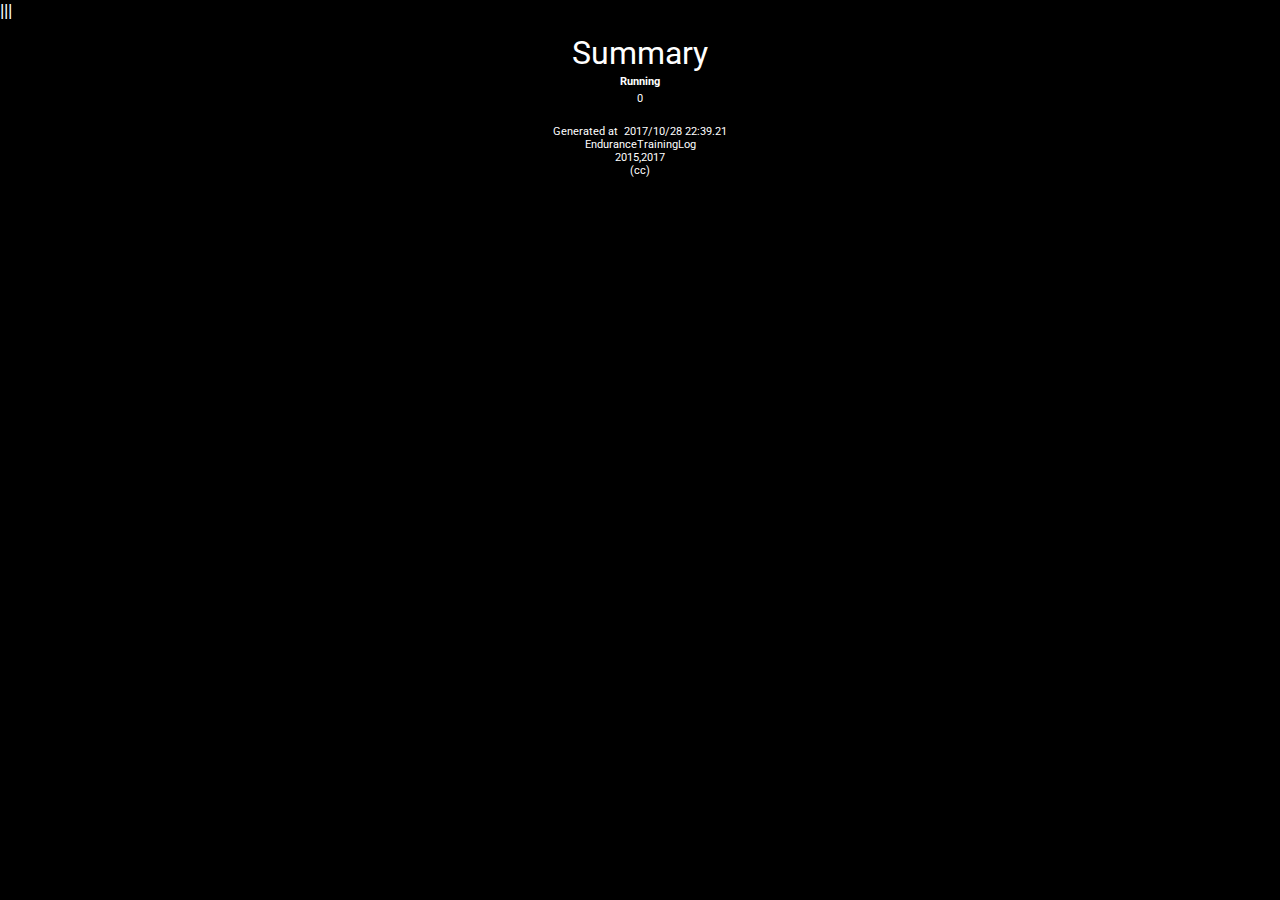
==== src/html/template.html @ f3c8a53b "Home generation." ====
<!DOCTYPE html>
<html>
  <head>
    <meta charset="utf-8">
    <!-- etl.meta.title.begin -->
    <title>Summary - Endurance Training Log</title>
    <!-- etl.meta.title.end -->
    <meta name="description" content="EnduranceTrainingLog is a training log with advanced reporting and analytics."/>
    <meta name="keywords" content="training, log, running, rowing, cycling, swimming"/>
    <link href='./style.css' rel='stylesheet' type='text/css'>
    <script src="./scripts.js"></script>
    <link rel="shortcut icon" href="./favicon.ico" />
    <link rel="alternate" type="application/atom+xml" title="EnduranceTrainingLog commits on GitHub" href="https://github.com/dvorka/endurance-training-log/commits/master.atom">
    <link href='http://fonts.googleapis.com/css?family=Roboto' rel='stylesheet' type='text/css'>
  </head>
<body onload="toggleLeftMenubar();">

<div id="hamburger" class="etl-hamburger" onclick="toggleLeftMenubar();">|||</div>
<div id="leftMenubar" class="etl-leftMenubarContainer">
  <div class="etl-scrollableMenubar">
    <!-- etl.leftmenu.content.begin -->
    <table class="etl-leftMenuBar">
      <tr><td title="Name, age, equipment, injuries, per ? statistics, motto, photo, ..."><a href="./profile.html">Me</a></td></tr>
      <tr><td><a href="./index.html">Summary</a></td></tr>
      <tr><td><a href="./statistics.html">Statistics</a></td></tr>
      <tr><td><a href="./equipment.html">Equipment</a></td></tr>
      <tr><td><a href="./weight.html">Weight</a></td></tr>
      <tr>
	<td>
	  Years:
	  <table style="margin-left: 7px">

	    <tr><td><a href="./year-1990.html">1990</a></td></tr>
	    <tr><td><a href="./year-2015.html">2015</a></td></tr>
	  </table>
	</td>
      </tr>
      <tr>
	<td title="Personal Bests">
	  PBs:
	  <table style="margin-left: 7px">
	    <tr><td><a href="./pb-running.html">Running</a></td></tr>
	    <tr><td><a href="./pb-concept2.html">Concept2</a></td></tr>
	    <tr><td><a href="./pb-cycling.html">Cycling</a></td></tr>
	  </table>
	</td>
      </tr>
      <tr>
	<td title="Races">
	  Races:
	  <table style="margin-left: 7px">
	    <tr><td><a href="./races-running.html">Running</a></td></tr>
	  </table>
	</td>
      </tr>
      <tr>
	<td>
	  Phases/km:
	  <table style="margin-left: 7px">

       <tr><td><a href="./phases-by-distance-mtb.html">MTB</a></td></tr>
       <tr><td><a href="./phases-by-distance-running.html">Running</a></td></tr>
       <tr><td><a href="./phases-by-distance-downhill.html">Downhill</a></td></tr>
       <tr><td><a href="./phases-by-distance-concept2.html">Concept2</a></td></tr>
       <tr><td><a href="./phases-by-distance-sauna.html">Sauna</a></td></tr>
	  </table>
	</td>
      </tr>
      <tr>
	<td>
	  Phases/time:
	  <table style="margin-left: 7px">

       <tr><td><a href="./phases-by-time-mtb.html">MTB</a></td></tr>
       <tr><td><a href="./phases-by-time-running.html">Running</a></td></tr>
       <tr><td><a href="./phases-by-time-downhill.html">Downhill</a></td></tr>
       <tr><td><a href="./phases-by-time-concept2.html">Concept2</a></td></tr>
       <tr><td><a href="./phases-by-time-sauna.html">Sauna</a></td></tr>
	  </table>
	</td>
      </tr>

    </table>
    <!-- etl.leftmenu.content.end -->
  </div>
</div>


<table class="etl-mainContainer">
  <tr>
    <td class="etl-rightMainPaneContainer">
      <!-- etl.main.title.begin -->
      <div class="etl-lifeTitle">Summary</div>
      <!-- etl.main.title.end -->
      <!-- etl.main.content.begin -->
      <table style="width: 100%">
        <tr>
          <th>Running</th>
        </tr>
        <tr>
          <td>0</td>
        </tr>
      </table>    
      <!-- etl.main.content.end -->
    </td>
  </tr>

  <tr>
    <td>
      <div class="etl-footer">
        <!-- etl.main.footer.begin -->
        <br>Generated at &nbsp;2017/10/28&nbsp;22:39.21
        <br><a href="http://www.mindforger.com">EnduranceTrainingLog</a>
        <br>2015,2017
        <br>(cc)
        <!-- etl.main.footer.end -->
      </div>
    </td>
  </tr>
</table>

</body>
</html>
---- src/html/style.css ----
/* Endurance Training Log CSS

 Web 2.0 colors:
  Shiny silver [#EEEEEE]
  Reddit white [#FFFFFF]
  Magnolia Mag.nolia [#F9F7ED]
  Interactive action yellow [#FFFF88]
  Qoop Mint [#CDEB8B]
  Gmail blue [#C3D9FF]
  Shadows Grey [#36393D]
  Mozilla Red [#FF1A00]
  Rollyo Red [#CC0000]
  RSS Orange [#FF7400]
  Techcrunch green [#008C00]
  Newsvine Green [#006E2E]
  Flock Blue [#4096EE]
  Flickr Pink [#FF0084]
  Ruby on Rails Red [#B02B2C]
  Etsy Vermillion [#D15600]
  43 Things Gold [#C79810]
  Writely Olive [#73880A]
  Basecamp Green [#6BBA70]
  Mozilla Blue [#3F4C6B]
  Digg Blue [#356AA0]
  Last.fm Crimson [#D01F3C]
*/

html {
    margin: 0px;
    padding: 0px;
}

body {
    margin: 0px;
    padding: 0px;
    font-family: 'Roboto', sans-serif;
    font-size: 70%;
    background: #000;
    color: #fff;
}

a:link {
  text-decoration: none;
  color: #fff;
}
a:visited {
  text-decoration: none;
  color: #fff;
}
a:active {
  text-decoration: none;
  color: #fff;
}
a:hover {
  border-bottom: 1px solid #aaa;
  text-decoration: none;
  color: #fff;
}

.etl-mainContainer {
    width: 100%;
}

.etl-hamburger {
    font-size: large;
    margin-bottom: 10px;
    cursor: pointer;
}

.etl-lifeTitle {
    font-size: xx-large;
    width: 100%;
    text-align: center;
}

.etl-footer {
    width: 100%;
    text-align: center;
}

/* activities: colors */

.etl-activityRunning {
  background-color: #0066ff;
}
.etl-activityBiking {
  background-color: #006600;
}
.etl-activityConcept2 {
  background-color: #fff;
}
.etl-activitySwimming {
  background-color: #0000ff;
}

/* container: left - menu */
.etl-leftMenubarContainer {
    position: absolute;
    background-color: black;
    border: 1px solid #222;
}

.etc-scrollableMenubar {
    overflow-y: scroll;
    position: relative;
    height: 100%;    
}

/* container: right */
.etl-rightMainPaneContainer {
  vertical-align: top;
  text-align: center;
}

/* summary */

.etl-tableSummaryLifetime {
  margin-left: auto;
  margin-right: auto;
}

/* year: chart monthly */
.etl-chartYearPageKmMonthly {
  background-color: #000;
  text-align: center;
  margin-left: auto;
  margin-right: auto;
}
.etl-chartYearPageKmMonthlyMonth {
  vertical-align: top;
  text-align: center;
}
.etl-chartYearPageKmMonthlyMonthSegment {
  width: 15px;
}

/* year: chart weekly km */
.etl-chartYearPageKmWeekly {
  background-color: #000;
  margin-left: auto;
  margin-right: auto;
}
.etl-chartYearPageKmWeeklyWeekSegment {
  width: 5px;
}

/* year: chart weekly weight */
.etl-chartYearPageWeightWeekly {
  background-color: #000;
}
.etl-chartYearPageWeightWeeklySegment {
  width: 5px;
  background-color: #aaa;
}

/* year: training calendar */
.etl-yearPageTrainingCalendar {
  vertical-align: top;
  border: 1px solid #222;
  border-collapse: collapse;
  margin-left: auto;
  margin-right: auto;
}
.etl-yearPageTrainingCalendar > tbody > tr > td+td {
  border-left: 1px solid #222;
  border-bottom: 1px solid #222;
}

.etl-calendarSickPhase {
  background-color: #e00;
}
.etl-calendarSauna {
  background-color: #993300;
}
.etl-calendarRacePhase {
  background-color: #e00;
}
.etl-calendarRunningRegenerationPhase {
  background-color: #aaa;
}
.etl-calendarRunningSpeedPhase {
  background-color: #aaa;
}
.etl-calendarRunningTempoPhase {
  background-color: #aaa;
}
.etl-calendarRunningHillsPhase {
  background-color: #aaa;
}
.etl-calendarRunningFartlekPhase {
  background-color: #aaa;
}
.etl-calendarRunningLongPhase {
  background-color: #aaa;
}
.etl-calendarConcept2Phase {
  background-color: #aaa;
}
.etl-calendarConcept2LowSpmPhase {
  background-color: #aaa;
}
.etl-calendarRowingOnWaterPhase {
  background-color: #aaa;
}
.etl-calendarKayakOnWaterPhase {
  background-color: #aaa;
}
.etl-calendarBikingCyclingPhase {
  background-color: #006600;
}
.etl-calendarBodyweightExercisePhase {
  background-color: #990099;
}
.etl-calendarWeightliftingPhase {
  background-color: #000099;
}

.etl-notThisYearDay {
  background-color: #222;
}

/* eof */
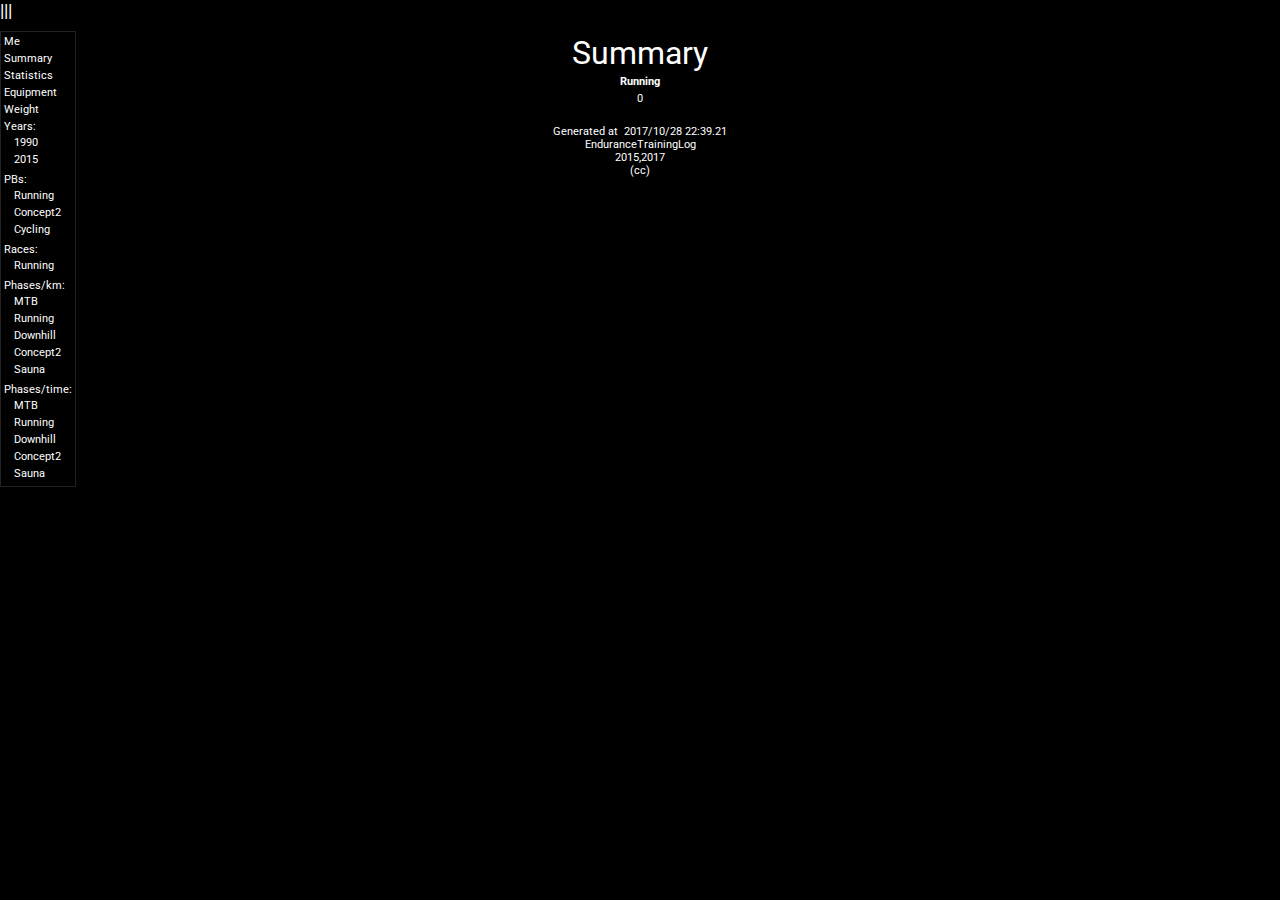
==== commit b569a1e1: "Generating year skeleton." ====
--- a/src/html/template.html
+++ b/src/html/template.html
@@ -13,7 +13,7 @@
     <link rel="alternate" type="application/atom+xml" title="EnduranceTrainingLog commits on GitHub" href="https://github.com/dvorka/endurance-training-log/commits/master.atom">
     <link href='http://fonts.googleapis.com/css?family=Roboto' rel='stylesheet' type='text/css'>
   </head>
-<body onload="toggleLeftMenubar();">
+<body>
 
 <div id="hamburger" class="etl-hamburger" onclick="toggleLeftMenubar();">|||</div>
 <div id="leftMenubar" class="etl-leftMenubarContainer">
